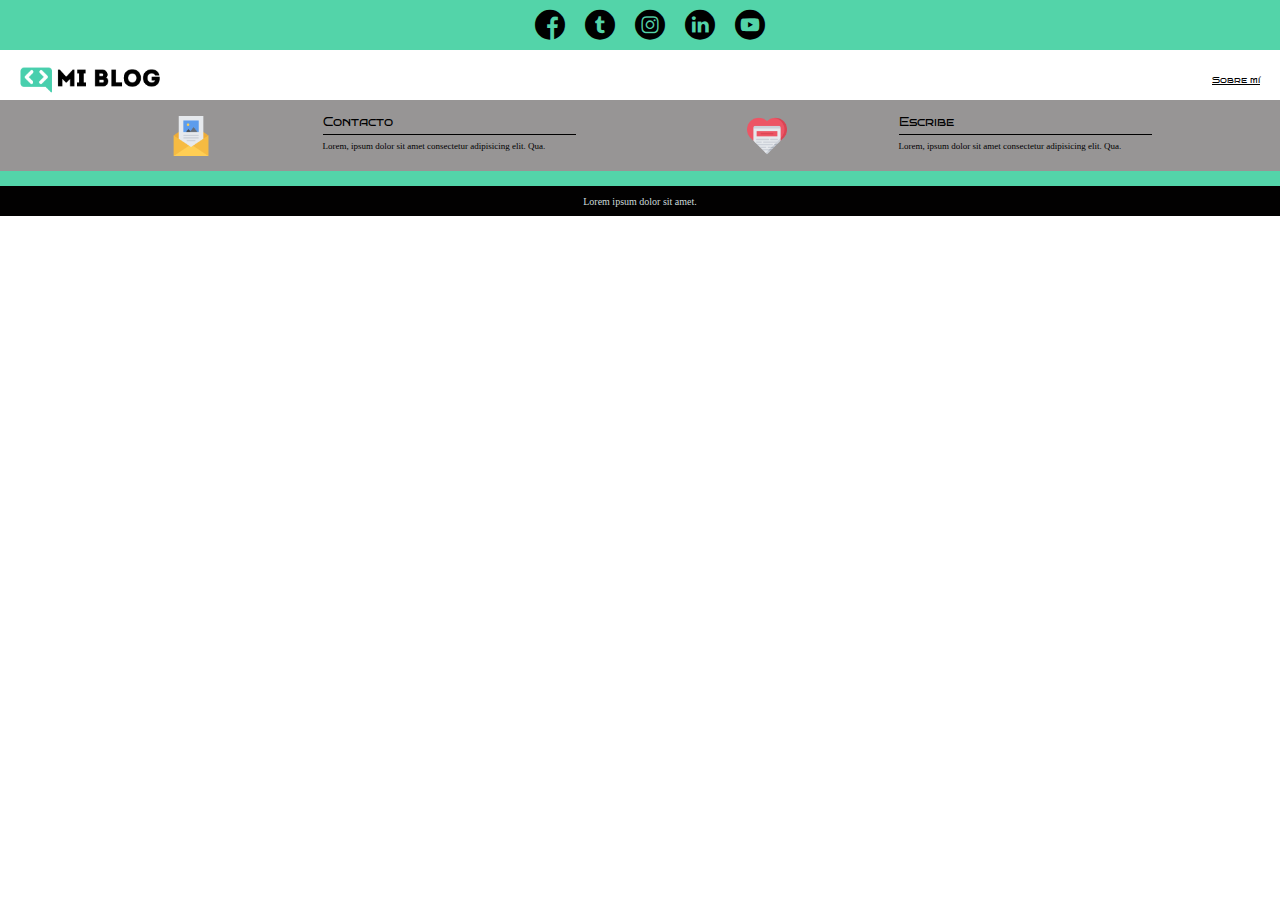
==== partes html/perfil.html @ 5071b327 "las demas partes, estoy empezando la ultima de perfil/ faltaria agregarle despues el responsive para" ====
<!DOCTYPE html>
<html lang="en">
<head>
    <meta charset="UTF-8">
    <meta http-equiv="X-UA-Compatible" content="IE=edge">
    <meta name="viewport" content="width=device-width, initial-scale=1.0">
    <title>Blog Platzi</title>
    <link rel="stylesheet" href="/css/perfil.css">
    <link rel="stylesheet" href="/assets/flaticon.css">
    <link rel="preconnect" href="https://fonts.googleapis.com">
    <link rel="preconnect" href="https://fonts.gstatic.com" crossorigin>
    <link href="https://fonts.googleapis.com/css2?family=Bruno+Ace+SC&display=swap" rel="stylesheet">
</head>
<body>
    <header>
        <section class="main-header">
            <div class="redes-header">
                <a target="_blank" href="https://www.facebook.com/"> <span class="flaticon-001-facebook pointer"></span></a>
                <a target="_blank" href="https://www.twitter.com"> <span class="flaticon-002-twitter pointer"></span></a>
                <a target="_blank" href="https://www.instagram.com"> <span class="flaticon-011-instagram pointer"></span></a>
                <a target="_blank" href="https://www.linkedin.com"> <span class="flaticon-010-linkedin pointer"></span></a>
                <a target="_blank" href="https://www.youtube.com"> <span class="flaticon-008-youtube pointer"></span></a>
            </div>
        </section>
        <nav>
            <section class="nav-logo">
                <a href=""><img src="/assets/img/Logo-negro.png" alt="logo"></span></a>
            </section>
            <section class="nav-derecho">
                <a href="perfil.html"><u>Sobre m&iacute;</u></a>
            </section>
        </nav>
    </header>
    <main>
        
        <section class="contact">
            <article class="contacto-grid">
                <div class="contacto-grid-izquierdo">
                    <div class="imgg"><span></span></div>
                    <div class="texto">
                        <a href="">Contacto</a>
                        <p>Lorem, ipsum dolor sit amet consectetur adipisicing elit. Qua.</p>
                    </div>
                </div>
                <div class="contacto-grid-derecho">
                    <div class="imggg"><span></span></div>
                    <div class="texto">
                        <a href="">Escribe</a>
                        <p>Lorem, ipsum dolor sit amet consectetur adipisicing elit. Qua.</p>
                    </div>
                </div>
            </article>
            
        </section>
    </main>
    <footer>
        <div class="color-uno"></div>
        <div class="color-dos"><p>Lorem ipsum dolor sit amet.</p></div>
    </footer>
</body>
</html>
---- css/perfil.css ----
*{
    margin: 0;
    padding: 0;
}
html{
    font-size: 62.5%;
}
a{
    text-decoration: none;
    color: black;
}
.pointer{
    cursor: pointer;
}
/* --------------------------------------- header ------------------------------------- */
header{
    width: 100%;
    min-width: 280px;
    height: 100px;
    display: grid;
    grid-template-rows: 50px 50px;
}
header  .main-header{
    width: 100%;
    height: 50px;
    display: grid;
    background-color: rgb(83, 212, 169);

}
header  .main-header .redes-header{ 
    width: 100%;
    height: auto;
    display: flex;
    flex-direction: row;
    flex-wrap: wrap;
    align-content: center;
    justify-content: center;
    align-items: stretch;
} 
nav{
    display: grid;
    grid-template-columns: repeat(2,1fr);
}
nav .nav-logo img{
    width: 180px;
}
nav .nav-derecho{
    display: flex;
    flex-direction: row;
    justify-content: flex-end;
    align-items: center;
    flex-wrap: nowrap;
    margin-right: 20px;
    font-size: 0.9rem;
    font-family: 'Bruno Ace SC', cursive;
}
/* --------------------------------------- main ------------------------------------- */
main{
    width: 100%;
    height: auto;
    min-width: 280px;
}

/* --------------------------------------- seccion tres parte del contacto ------------------------------------- */
main .contacto-grid{
    width: 100%;
    height: auto;
    display: grid;
    grid-template-columns: repeat(2,1fr);
    background-color: rgb(151, 149, 149);
}
main .contacto-grid .contacto-grid-izquierdo{
    display: grid;
    grid-template-columns: repeat(2,1fr);
    gap: 5px;
    width: 80%;
    margin: 0 auto;
}
main .imgg{
    display: flex;
    flex-direction: row;
    align-items: center;
    flex-wrap: nowrap;
    justify-content: center;
}
main .contacto-grid .contacto-grid-izquierdo span{
    background: url('/assets/img/013-newsletter.png') center/cover no-repeat;
    width: 40px;
    height: 40px;
}
main .texto{
    display: flex;
    flex-direction: column;
    flex-wrap: nowrap;
    justify-content: center;
}
main .texto a{
    font-size: 1.2rem;
    font-family: 'Bruno Ace SC', cursive;
    padding-top: 15px;
    padding-bottom: 5px;
    border-bottom: 1px solid black;
}
main .texto p{
    font-size: 0.9rem;
    padding-top: 6px;
    padding-bottom: 10px;
    margin-bottom: 10px;
}
main .contacto-grid .contacto-grid-derecho{
    display: grid;
    grid-template-columns: repeat(2,1fr);
    gap: 5px;
    width: 80%;
}
main .imggg{
    display: flex;
    flex-direction: row;
    align-items: center;
    flex-wrap: nowrap;
    justify-content: center;
}
main .contacto-grid .contacto-grid-derecho span{
    background: url('/assets/img/006-like.png') center/cover no-repeat;
    width: 40px;
    height: 40px;
}
/* --------------------------------------- footer ------------------------------------- */
footer{
    display: grid;
    grid-template-rows: 15px 30px;
}
footer .color-uno{
    background-color: rgb(83, 212, 169);
}
footer .color-dos{
    display: flex;
    flex-wrap: nowrap;
    align-items: center;
    justify-content: center;
    background-color: rgb(2, 1, 1);
    color: rgb(204, 219, 219);
}
---- assets/flaticon.css ----
/*
  	Flaticon icon font: Flaticon
  	Creation date: 20/12/2018 09:27
  	*/

@font-face {
  font-family: "Flaticon";
  src: url("./Flaticon.eot");
  src: url("./Flaticon.eot?#iefix") format("embedded-opentype"),
       url("./Flaticon.woff") format("woff"),
       url("./Flaticon.ttf") format("truetype"),
       url("./Flaticon.svg#Flaticon") format("svg");
  font-weight: normal;
  font-style: normal;
}

@media screen and (-webkit-min-device-pixel-ratio:0) {
  @font-face {
    font-family: "Flaticon";
    src: url("./Flaticon.svg#Flaticon") format("svg");
  }
}

[class^="flaticon-"]:before, [class*=" flaticon-"]:before,
[class^="flaticon-"]:after, [class*=" flaticon-"]:after {   
  font-family: Flaticon;
        font-size: 30px;
font-style: normal;
margin-left: 20px;
}

.flaticon-001-facebook:before { content: "\f100"; }
.flaticon-002-twitter:before { content: "\f101"; }
.flaticon-003-whatsapp:before { content: "\f102"; }
.flaticon-004-groupme:before { content: "\f103"; }
.flaticon-005-kik:before { content: "\f104"; }
.flaticon-006-skype:before { content: "\f105"; }
.flaticon-007-periscope:before { content: "\f106"; }
.flaticon-008-youtube:before { content: "\f107"; }
.flaticon-009-itunes:before { content: "\f108"; }
.flaticon-010-linkedin:before { content: "\f109"; }
.flaticon-011-instagram:before { content: "\f10a"; }
.flaticon-012-messenger:before { content: "\f10b"; }
.flaticon-013-twitter-1:before { content: "\f10c"; }
.flaticon-014-snapchat:before { content: "\f10d"; }
.flaticon-015-reddit:before { content: "\f10e"; }
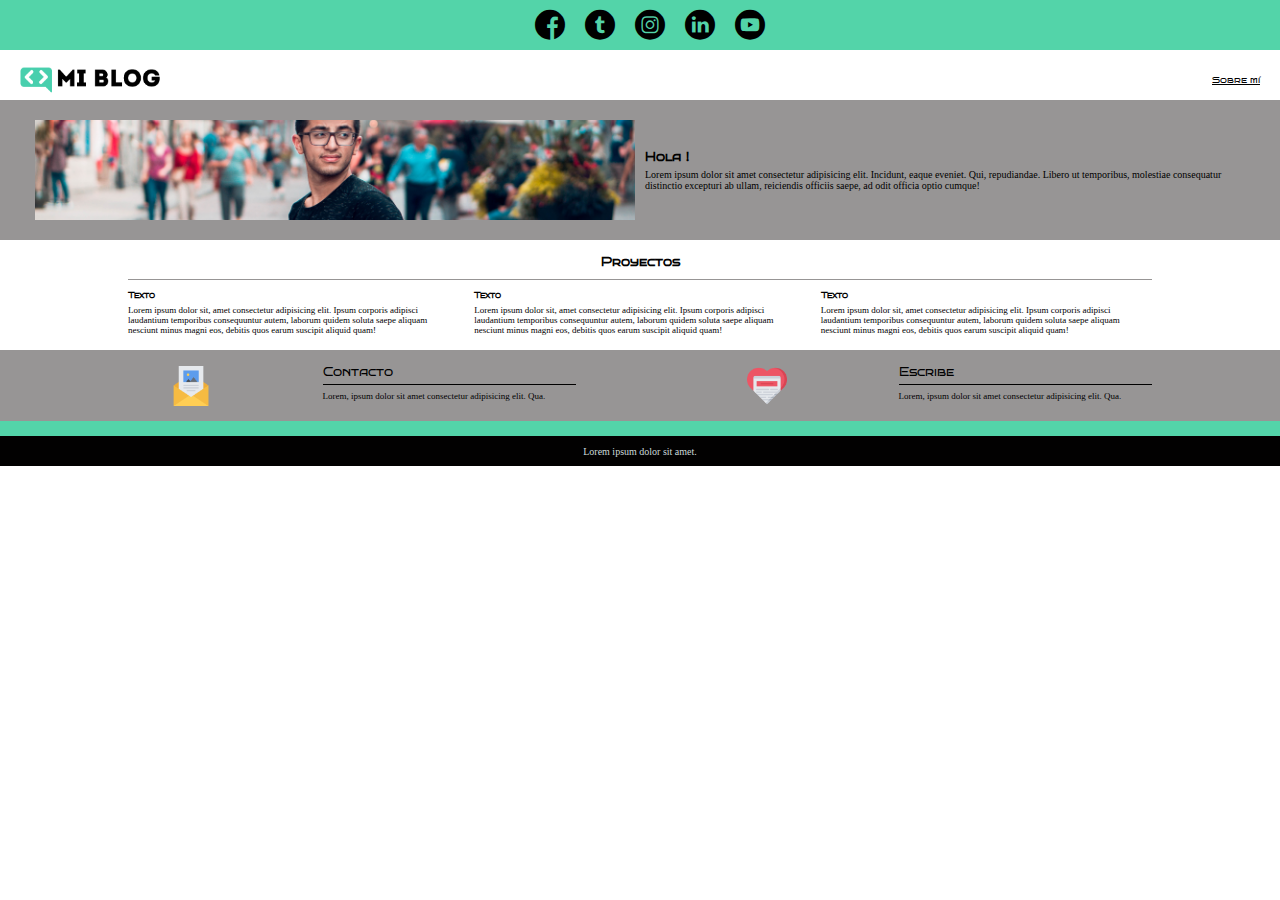
==== commit c6ae6312: "ultimos cambios, falta anexar y convertir en responsive" ====
--- a/partes html/perfil.html
+++ b/partes html/perfil.html
@@ -4,7 +4,7 @@
     <meta charset="UTF-8">
     <meta http-equiv="X-UA-Compatible" content="IE=edge">
     <meta name="viewport" content="width=device-width, initial-scale=1.0">
-    <title>Blog Platzi</title>
+    <title>Perfil 🙂 </title>
     <link rel="stylesheet" href="/css/perfil.css">
     <link rel="stylesheet" href="/assets/flaticon.css">
     <link rel="preconnect" href="https://fonts.googleapis.com">
@@ -32,7 +32,35 @@
         </nav>
     </header>
     <main>
-        
+        <section class="presentacion-fondo">
+            <article class="presentacion-grid">
+                <span></span>
+                <div class="presentacion-texto">
+                    <h3>Hola !</h3>
+                    <p>Lorem ipsum dolor sit amet consectetur adipisicing elit. Incidunt, eaque eveniet. Qui, repudiandae. Libero ut        temporibus, molestiae consequatur distinctio excepturi ab ullam, reiciendis officiis saepe, ad odit officia optio cumque!
+                    <p>
+                </div>
+            </article>
+        </section>
+        <div class="titulon"><h1>Proyectos</h1></div>
+        <section class="mid-texto">
+            <article class="mid-texto--grid">
+                <div class="tex">
+                    <h5>Texto</h5>
+                    <p>Lorem ipsum dolor sit, amet consectetur adipisicing elit. Ipsum corporis adipisci laudantium temporibus consequuntur autem, laborum quidem soluta saepe aliquam nesciunt minus magni eos, debitis quos earum suscipit aliquid quam!</p>
+                </div>
+                <div class="tex">
+                    <h5>Texto</h5>
+                    <p>Lorem ipsum dolor sit, amet consectetur adipisicing elit. Ipsum corporis adipisci laudantium temporibus consequuntur autem, laborum quidem soluta saepe aliquam nesciunt minus magni eos, debitis quos earum suscipit aliquid quam!</p>
+                </div>
+                <div class="tex">
+                    <h5>Texto</h5>
+                    <p>Lorem ipsum dolor sit, amet consectetur adipisicing elit. Ipsum corporis adipisci laudantium temporibus consequuntur autem, laborum quidem soluta saepe aliquam nesciunt minus magni eos, debitis quos earum suscipit aliquid quam!</p>
+                </div>
+            </article>
+
+        </section>
+
         <section class="contact">
             <article class="contacto-grid">
                 <div class="contacto-grid-izquierdo">
--- a/css/perfil.css
+++ b/css/perfil.css
@@ -59,6 +59,65 @@
     width: 100%;
     height: auto;
     min-width: 280px;
+}
+/* --------------------------------------- seccion uno parte del perfil------------------------------------- */
+main .presentacion-fondo{
+    background-color:rgb(151, 149, 149);
+    padding: 20px 35px 20px 35px;
+}
+main .presentacion-fondo .presentacion-grid{
+    display: grid;
+    grid-template-columns: 1fr 1fr;
+    gap: 10px;
+}
+main .presentacion-fondo .presentacion-grid span{
+    width: 100%;
+    min-height: 100px;
+    background: url("/assets/img/profile-pic.jpg") center/cover no-repeat;
+}
+main .presentacion-texto{
+    display: flex;
+    flex-direction: column;
+    flex-wrap: nowrap;
+    justify-content: center;
+}
+main .presentacion-texto h3{
+    font-size: 1.2rem;
+    font-family: 'Bruno Ace SC', cursive;
+    padding-bottom: 5px;
+}
+/* --------------------------------------- titulo del medio ------------------------------------- */
+main .titulon{
+    text-align: center;
+    font-size: 0.6rem;
+    font-family: 'Bruno Ace SC', cursive;
+    font-weight: 700;
+    margin-top: 15px;
+    margin-bottom: 10px;
+}
+/* --------------------------------------- seccion dos mid datos personales ------------------------------------- */
+main .mid-texto{
+    width: 100%;
+    height: auto;
+}
+main .mid-texto .mid-texto--grid{
+    width: 80%;
+    height: auto;
+    margin: 0 auto;
+    margin-bottom: 15px;
+    display: grid;
+    grid-template-columns: repeat(3,1fr);
+    gap: 15px;
+    padding-top: 10px;
+    border-top: 1px solid rgb(151, 149, 149);
+}
+main .mid-texto--grid .tex h5{
+    font-size: 0.8rem;
+    font-family: 'Bruno Ace SC', cursive;
+    padding-bottom: 5px;
+}
+main .mid-texto--grid .tex p{
+    font-size: 0.9rem;
 }
 
 /* --------------------------------------- seccion tres parte del contacto ------------------------------------- */
